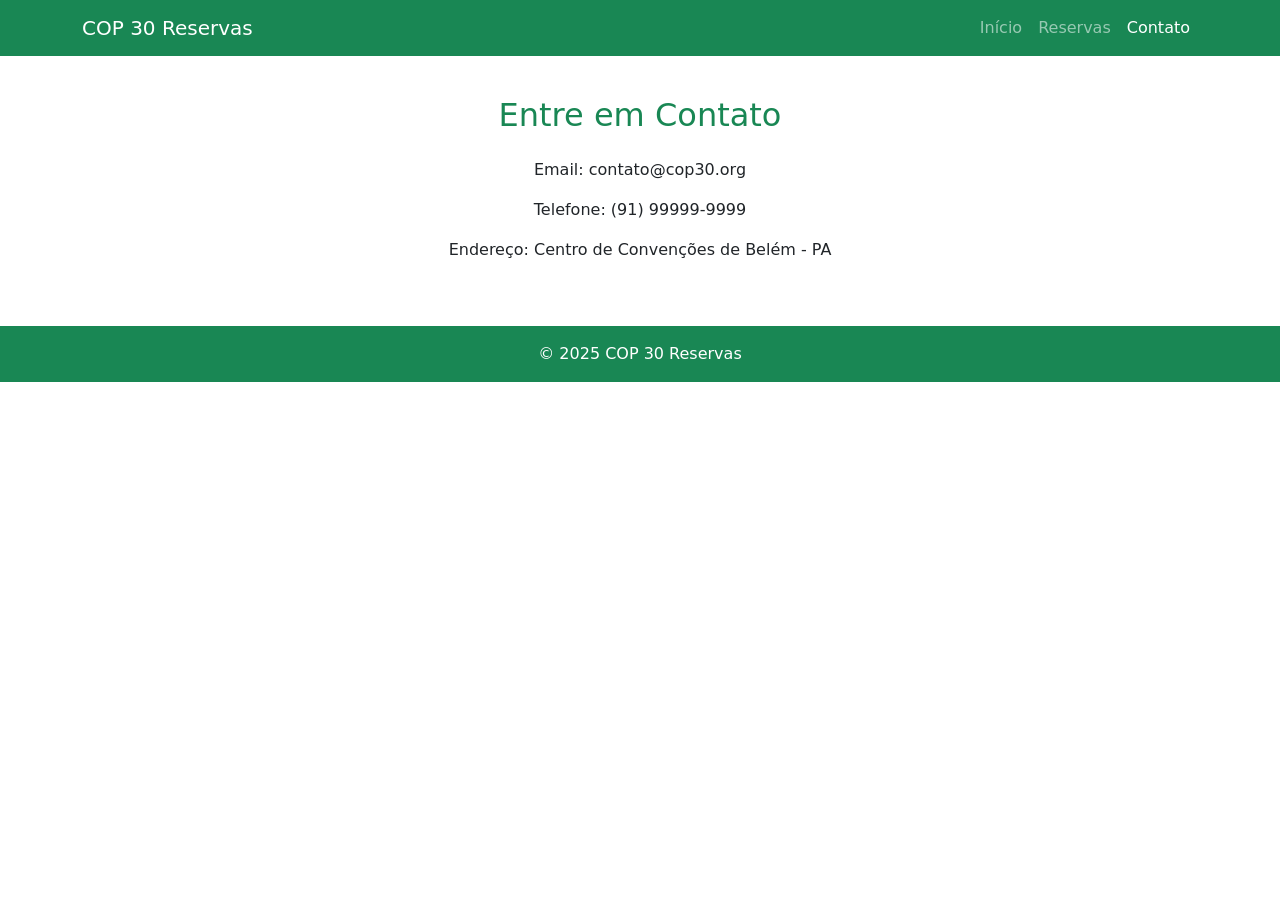
==== contato.html @ ac806ec7 "first commit" ====
<!DOCTYPE html>
<html lang="pt-BR">
<head>
  <meta charset="UTF-8">
  <meta name="viewport" content="width=device-width, initial-scale=1.0">
  <title>Contato COP 30</title>
  <link href="https://cdn.jsdelivr.net/npm/bootstrap@5.3.3/dist/css/bootstrap.min.css" rel="stylesheet">
</head>
<body>
  <nav class="navbar navbar-expand-lg navbar-dark bg-success fixed-top">
    <div class="container">
      <a class="navbar-brand" href="index.html">COP 30 Reservas</a>
      <div class="collapse navbar-collapse">
        <ul class="navbar-nav ms-auto">
          <li class="nav-item"><a class="nav-link" href="index.html">Início</a></li>
          <li class="nav-item"><a class="nav-link" href="reservas.html">Reservas</a></li>
          <li class="nav-item"><a class="nav-link active" href="#">Contato</a></li>
        </ul>
      </div>
    </div>
  </nav>

  <section class="py-5 mt-5 text-center">
    <div class="container">
      <h2 class="text-success mb-4">Entre em Contato</h2>
      <p>Email: contato@cop30.org</p>
      <p>Telefone: (91) 99999-9999</p>
      <p>Endereço: Centro de Convenções de Belém - PA</p>
    </div>
  </section>

  <footer class="bg-success text-white text-center py-3">
    &copy; 2025 COP 30 Reservas
  </footer>
</body>
</html>
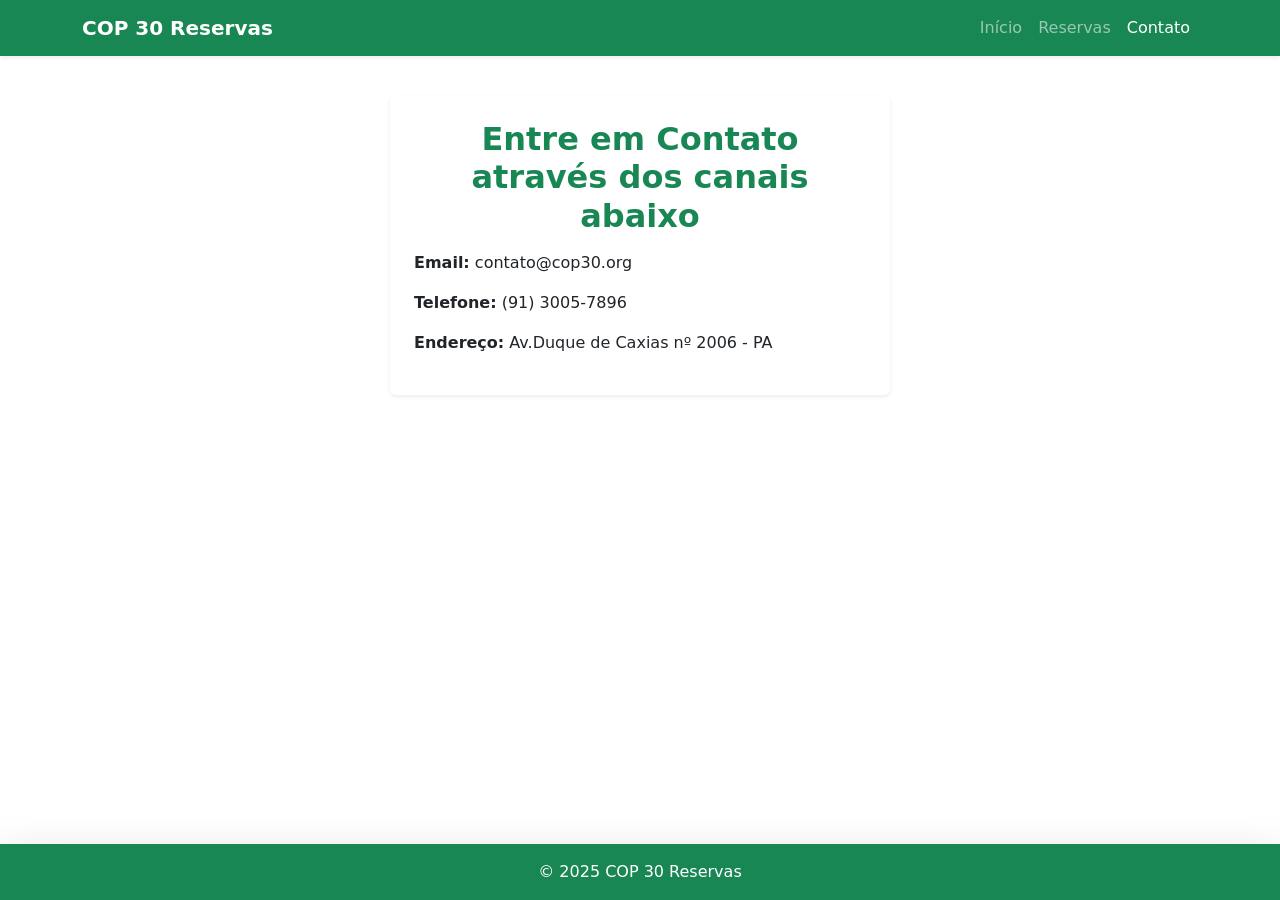
==== commit e437029f: "ajustes no conato e inicio" ====
--- a/contato.html
+++ b/contato.html
@@ -4,33 +4,56 @@
   <meta charset="UTF-8">
   <meta name="viewport" content="width=device-width, initial-scale=1.0">
   <title>Contato COP 30</title>
+
   <link href="https://cdn.jsdelivr.net/npm/bootstrap@5.3.3/dist/css/bootstrap.min.css" rel="stylesheet">
+  <style>
+  body {
+    min-height: 100vh;
+    display: flex;
+    flex-direction: column;
+  }
+
+  footer {
+    margin-top: auto;
+  }
+  </style>
 </head>
+
 <body>
-  <nav class="navbar navbar-expand-lg navbar-dark bg-success fixed-top">
+  
+  <nav class="navbar navbar-expand-lg navbar-dark bg-success fixed-top shadow-sm">
     <div class="container">
-      <a class="navbar-brand" href="index.html">COP 30 Reservas</a>
-      <div class="collapse navbar-collapse">
-        <ul class="navbar-nav ms-auto">
+      <a class="navbar-brand fw-bold" href="index.html">COP 30 Reservas</a>
+        <button class="navbar-toggler" type="button" data-bs-toggle="collapse" data-bs-target="#navbarNav">
+          <span class="navbar-toggler-icon"></span>
+        </button>
+          <div class="collapse navbar-collapse" id="navbarNav">
+          <ul class="navbar-nav ms-auto">
           <li class="nav-item"><a class="nav-link" href="index.html">Início</a></li>
           <li class="nav-item"><a class="nav-link" href="reservas.html">Reservas</a></li>
           <li class="nav-item"><a class="nav-link active" href="#">Contato</a></li>
-        </ul>
+          </ul>
       </div>
     </div>
   </nav>
 
-  <section class="py-5 mt-5 text-center">
-    <div class="container">
-      <h2 class="text-success mb-4">Entre em Contato</h2>
-      <p>Email: contato@cop30.org</p>
-      <p>Telefone: (91) 99999-9999</p>
-      <p>Endereço: Centro de Convenções de Belém - PA</p>
+ 
+  <section class="py-5 mt-5">
+    <div class="container d-flex justify-content-center">
+      <div class="card p-4 shadow-sm border-0" style="max-width: 500px; width: 100%;">
+        <h2 class="text-success mb-3 fw-bold text-center">Entre em Contato através dos canais abaixo</h2>
+
+        <p><strong>Email:</strong> contato@cop30.org</p>
+        <p><strong>Telefone:</strong> (91) 3005-7896</p>
+        <p><strong>Endereço:</strong> Av.Duque de Caxias nº 2006 - PA</p>
+      </div>
     </div>
   </section>
 
-  <footer class="bg-success text-white text-center py-3">
+  <footer class="bg-success text-white text-center py-3 shadow-lg">
     &copy; 2025 COP 30 Reservas
   </footer>
+
+  <script src="https://cdn.jsdelivr.net/npm/bootstrap@5.3.3/dist/js/bootstrap.bundle.min.js"></script>
 </body>
 </html>
